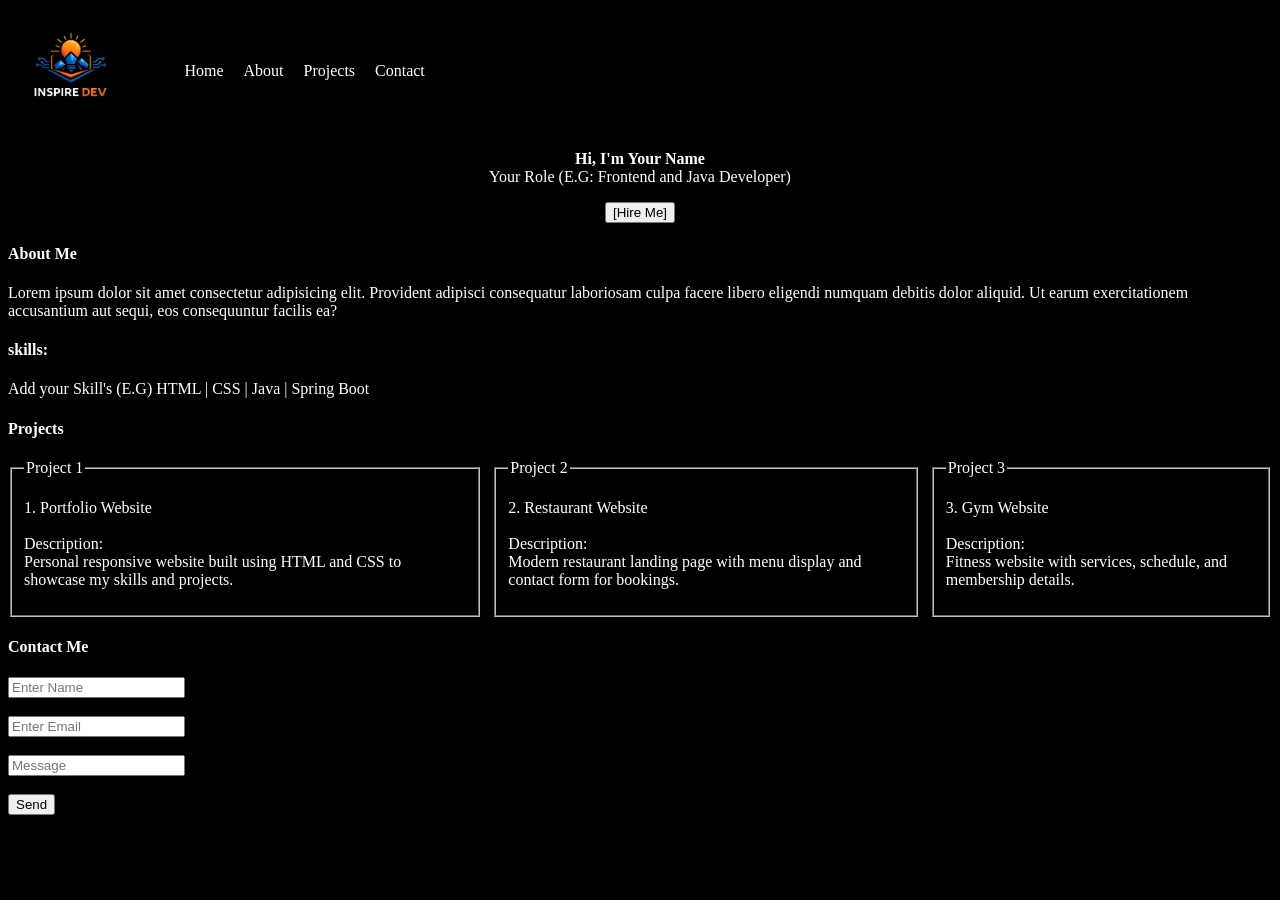
==== src/main/resources/static/index.html @ 9d9057ef "added install button" ====
<!DOCTYPE html>
<html lang="en">
<head>
    <meta charset="UTF-8">
    <meta name="viewport" content="width=device-width, initial-scale=1.0">
    <title>Document</title>

    <link rel="stylesheet" href="style.css">
    <link rel="manifest" href="/manifest.json">
</head>

<body style="background-color:rgb(0, 0, 0)">

<div class="navbar">

    <img src="logo (2).jpg" width="10%">

    <ul>
        <li>Home</li>
        <li>About</li>
        <li>Projects</li>
        <li>Contact</li>
    </ul>
</div>

<p class ="head">
    <b>Hi, I'm Your Name</b><br>
    Your Role (E.G: Frontend and Java Developer)
</p>

<div class="button">
    <button>[Hire Me]</button>
</div>

<!-- INSTALL BUTTON -->

<div class="button">
    <button id="installBtn" style="display:none;">
        Install App
    </button>
</div>

<h4><b> About Me</b></h4>

<bdo>
Lorem ipsum dolor sit amet consectetur adipisicing elit.
Provident adipisci consequatur laboriosam culpa facere
libero eligendi numquam debitis dolor aliquid.
Ut earum exercitationem accusantium aut sequi,
eos consequuntur facilis ea?
</bdo>

<h4>skills:</h4>

<p>
Add your Skill's (E.G) HTML | CSS | Java | Spring Boot
</p>

<h4>Projects</h4>

<div class="project-container">

<fieldset>
    <legend>Project 1</legend>

    <p>
        1. Portfolio Website<br><br>

        Description:<br>
        Personal responsive website built using HTML and CSS to showcase my skills and projects.
    </p>
</fieldset>

<fieldset>
    <legend>Project 2</legend>

    <p>
        2. Restaurant Website<br><br>

        Description:<br>
        Modern restaurant landing page with menu display and contact form for bookings.
    </p>
</fieldset>

<fieldset>
    <legend>Project 3</legend>

    <p>
        3. Gym Website<br><br>

        Description:<br>
        Fitness website with services, schedule, and membership details.
    </p>
</fieldset>

</div>

<div class="contact">

    <h4>Contact Me</h4>

    <form id="contactForm">

        <input type="text" id="name" placeholder="Enter Name" required>
        <br><br>

        <input type="email" id="email" placeholder="Enter Email" required>
        <br><br>

        <input type="text" id="message" placeholder="Message" required>
        <br><br>

        <div class="button1">
            <button type="submit">Send</button>
        </div>

    </form>

</div>

<script>

document.getElementById("contactForm").addEventListener("submit", async function(e){

    e.preventDefault();

    const data = {
        name: document.getElementById("name").value,
        email: document.getElementById("email").value,
        message: document.getElementById("message").value
    };

    try {

        const response = await fetch("/api/contact", {

            method: "POST",

            headers: {
                "Content-Type": "application/json"
            },

            body: JSON.stringify(data)
        });

        const result = await response.text();

        alert(result);

        document.getElementById("contactForm").reset();

    } catch (error) {

        alert("Error connecting to backend");

        console.log(error);
    }
});


// SERVICE WORKER

if ("serviceWorker" in navigator) {

    navigator.serviceWorker.register("/sw.js")

        .then(reg => {
            console.log("SW scope:", reg.scope);
        })

        .catch(err => console.log(err));
}


// INSTALL BUTTON

let deferredPrompt;

const installBtn = document.getElementById("installBtn");

window.addEventListener("beforeinstallprompt", (e) => {

    e.preventDefault();

    deferredPrompt = e;

    installBtn.style.display = "block";
});


installBtn.addEventListener("click", async () => {

    installBtn.style.display = "none";

    deferredPrompt.prompt();

    const { outcome } = await deferredPrompt.userChoice;

    console.log(`User response: ${outcome}`);

    deferredPrompt = null;
});

</script>

</body>
</html>
---- src/main/resources/static/style.css ----
.navbar{
    display:flex;
    align-items:center;
}

ul{
    display:flex;
    list-style:none;

    margin-left:0%;
    margin-right:0%;
}

li{
    color:white;
    margin:10px;
    
}

.head{
    color:white;
    text-align: center;
 }
.button{
    text-align: center;
    
}

h4,bdo,p{
    color:white
}

.project-container{
    display: flex;
    justify-content: auto;
    gap: 10px;
    color:white
}

.contact{
    text-align:left;
    
}
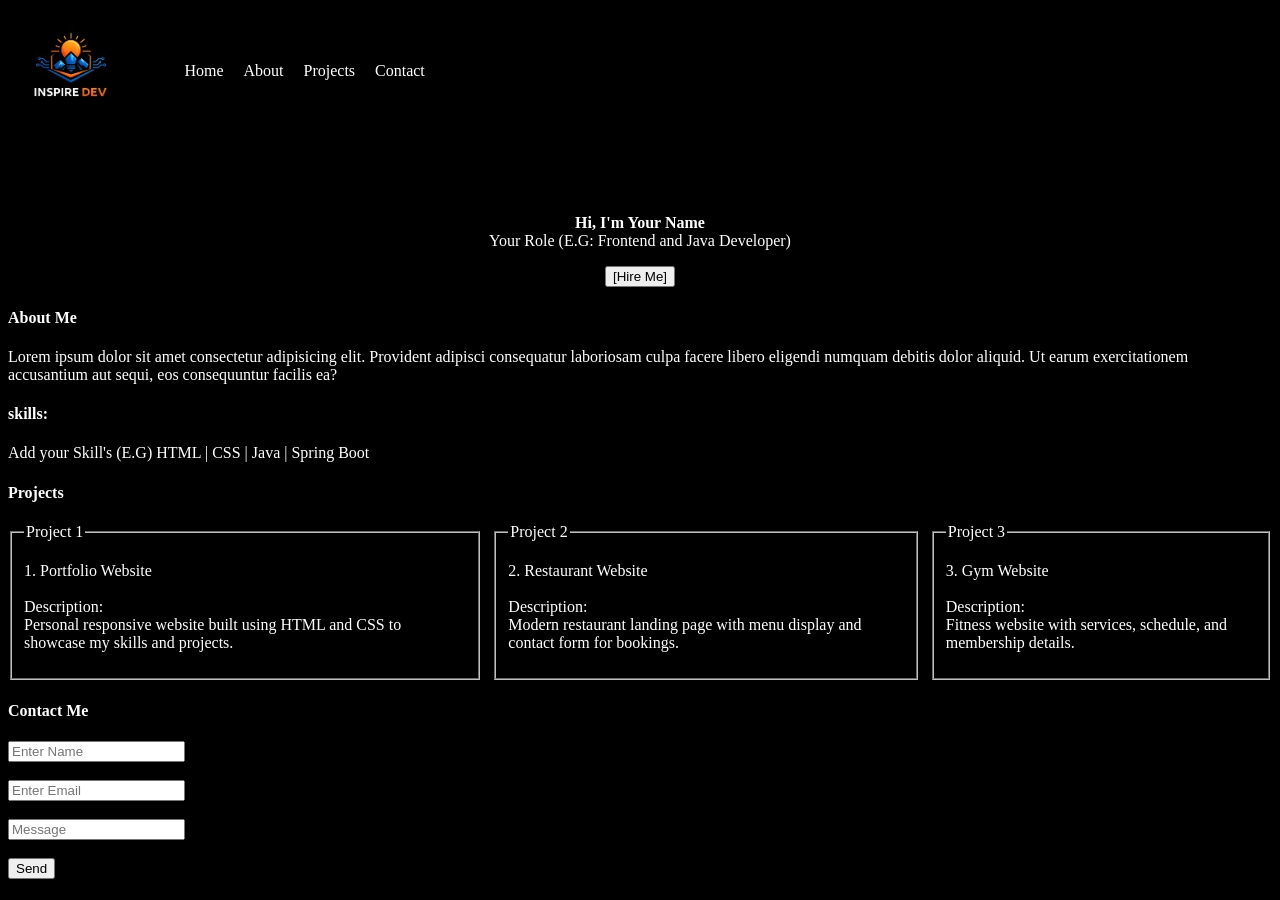
==== commit 82cd62f8: "Update index.html" ====
--- a/src/main/resources/static/index.html
+++ b/src/main/resources/static/index.html
@@ -3,7 +3,8 @@
 <head>
     <meta charset="UTF-8">
     <meta name="viewport" content="width=device-width, initial-scale=1.0">
-    <title>Document</title>
+    <title>Madhumitha - Java Full Stack Developer Portfolio</title>
+    <meta name="description" content="Java Full Stack Developer skilled in Spring Boot, Java, PostgreSQL, REST APIs and web development.">
 
     <link rel="stylesheet" href="style.css">
     <link rel="manifest" href="/manifest.json">
@@ -23,6 +24,8 @@
     </ul>
 </div>
 
+    <h1>Java Full Stack Developer</h1>
+
 <p class ="head">
     <b>Hi, I'm Your Name</b><br>
     Your Role (E.G: Frontend and Java Developer)
@@ -34,11 +37,9 @@
 
 <!-- INSTALL BUTTON -->
 
-<div class="button">
-    <button id="installBtn" style="display:none;">
-        Install App
-    </button>
-</div>
+<button id="installBtn" style="display:none;">
+    Install App
+</button>
 
 <h4><b> About Me</b></h4>
 
@@ -204,4 +205,4 @@
 </script>
 
 </body>
-</html>+</html>
--- a/src/main/resources/static/style.css
+++ b/src/main/resources/static/style.css
@@ -40,4 +40,23 @@
 .contact{
     text-align:left;
     
+}
+
+
+#installBtn{
+    position: fixed;
+    bottom: 20px;
+    right: 20px;
+
+    padding: 12px 20px;
+    border: none;
+    border-radius: 10px;
+
+    background-color: #2196F3;
+    color: white;
+
+    font-size: 16px;
+    cursor: pointer;
+
+    z-index: 999;
 }
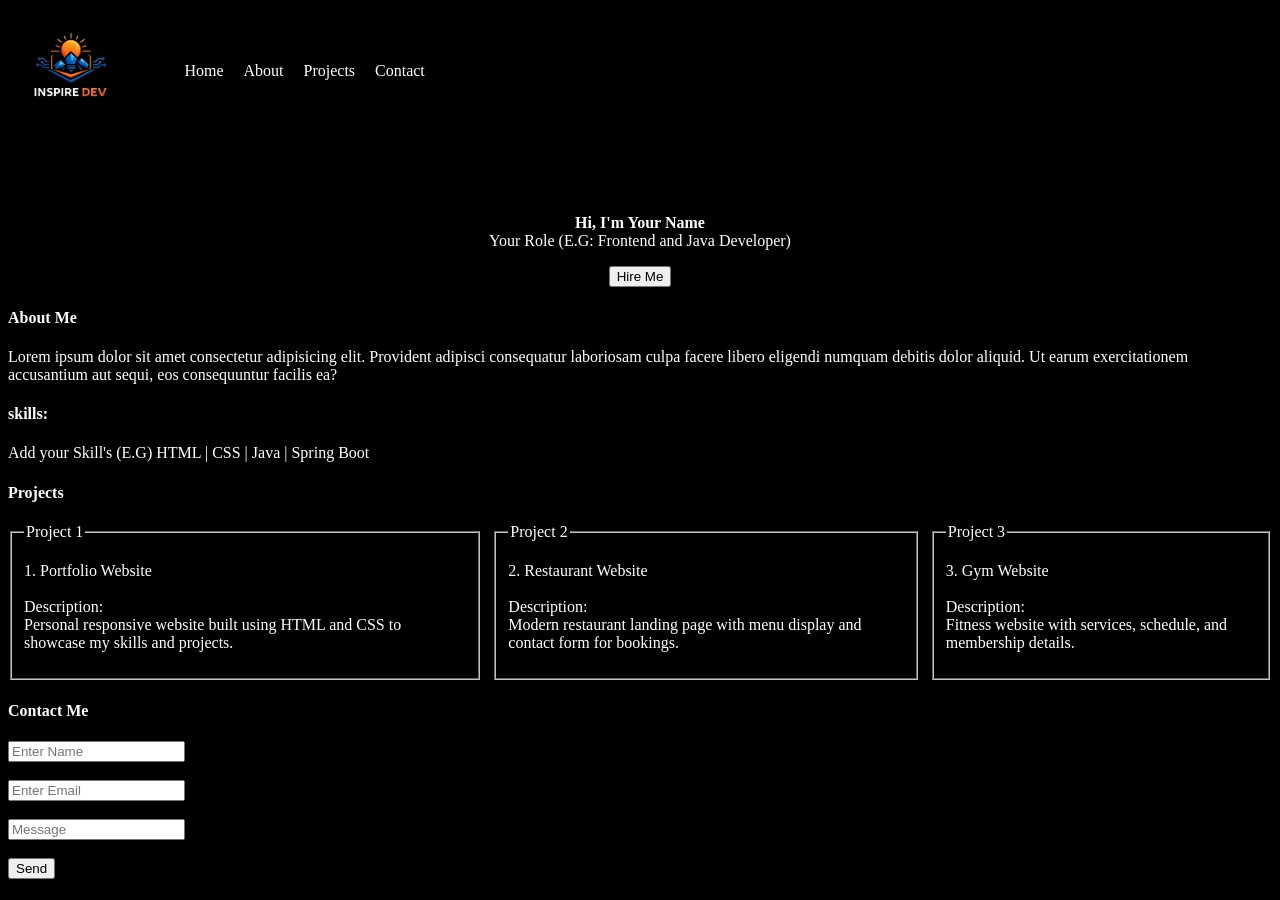
==== commit 32e0a699: "Update index.html" ====
--- a/src/main/resources/static/index.html
+++ b/src/main/resources/static/index.html
@@ -3,9 +3,9 @@
 <head>
     <meta charset="UTF-8">
     <meta name="viewport" content="width=device-width, initial-scale=1.0">
-    <title>Madhumitha - Java Full Stack Developer Portfolio</title>
-    <meta name="description" content="Java Full Stack Developer skilled in Spring Boot, Java, PostgreSQL, REST APIs and web development.">
-
+  
+    <title>Madhumitha Portfolio</title>
+    <meta name="google-site-verification" content="XXXXXXXXXXXXXXXX" />
     <link rel="stylesheet" href="style.css">
     <link rel="manifest" href="/manifest.json">
 </head>
@@ -32,7 +32,7 @@
 </p>
 
 <div class="button">
-    <button>[Hire Me]</button>
+    <button id="payBtn">Hire Me</button>
 </div>
 
 <!-- INSTALL BUTTON -->
@@ -202,7 +202,63 @@
     deferredPrompt = null;
 });
 
+    // RAZORPAY PAYMENT
+
+document.getElementById("payBtn").addEventListener("click", function () {
+
+    var options = {
+        key: "rzp_test_T0eNtBXKmR4tN4",
+        amount: 50000, // ₹500
+        currency: "INR",
+
+        name: "Madhumitha Portfolio",
+
+        description: "Website Development Service",
+
+        image: "logo (2).jpg",
+
+        handler: function (response) {
+
+            alert(
+                "Payment Successful!\n\nPayment ID: " +
+                response.razorpay_payment_id
+            );
+
+            console.log("Payment ID:", response.razorpay_payment_id);
+        },
+
+        prefill: {
+            name: "",
+            email: ""
+        },
+
+        notes: {
+            service: "Portfolio Website"
+        },
+
+        theme: {
+            color: "#3399cc"
+        }
+    };
+
+    var rzp = new Razorpay(options);
+
+    rzp.on("payment.failed", function (response) {
+
+        alert(
+            "Payment Failed\n\n" +
+            response.error.description
+        );
+
+        console.log(response.error);
+    });
+
+    rzp.open();
+});
+
 </script>
+
+    <script src="https://checkout.razorpay.com/v1/checkout.js"></script>
 
 </body>
 </html>
